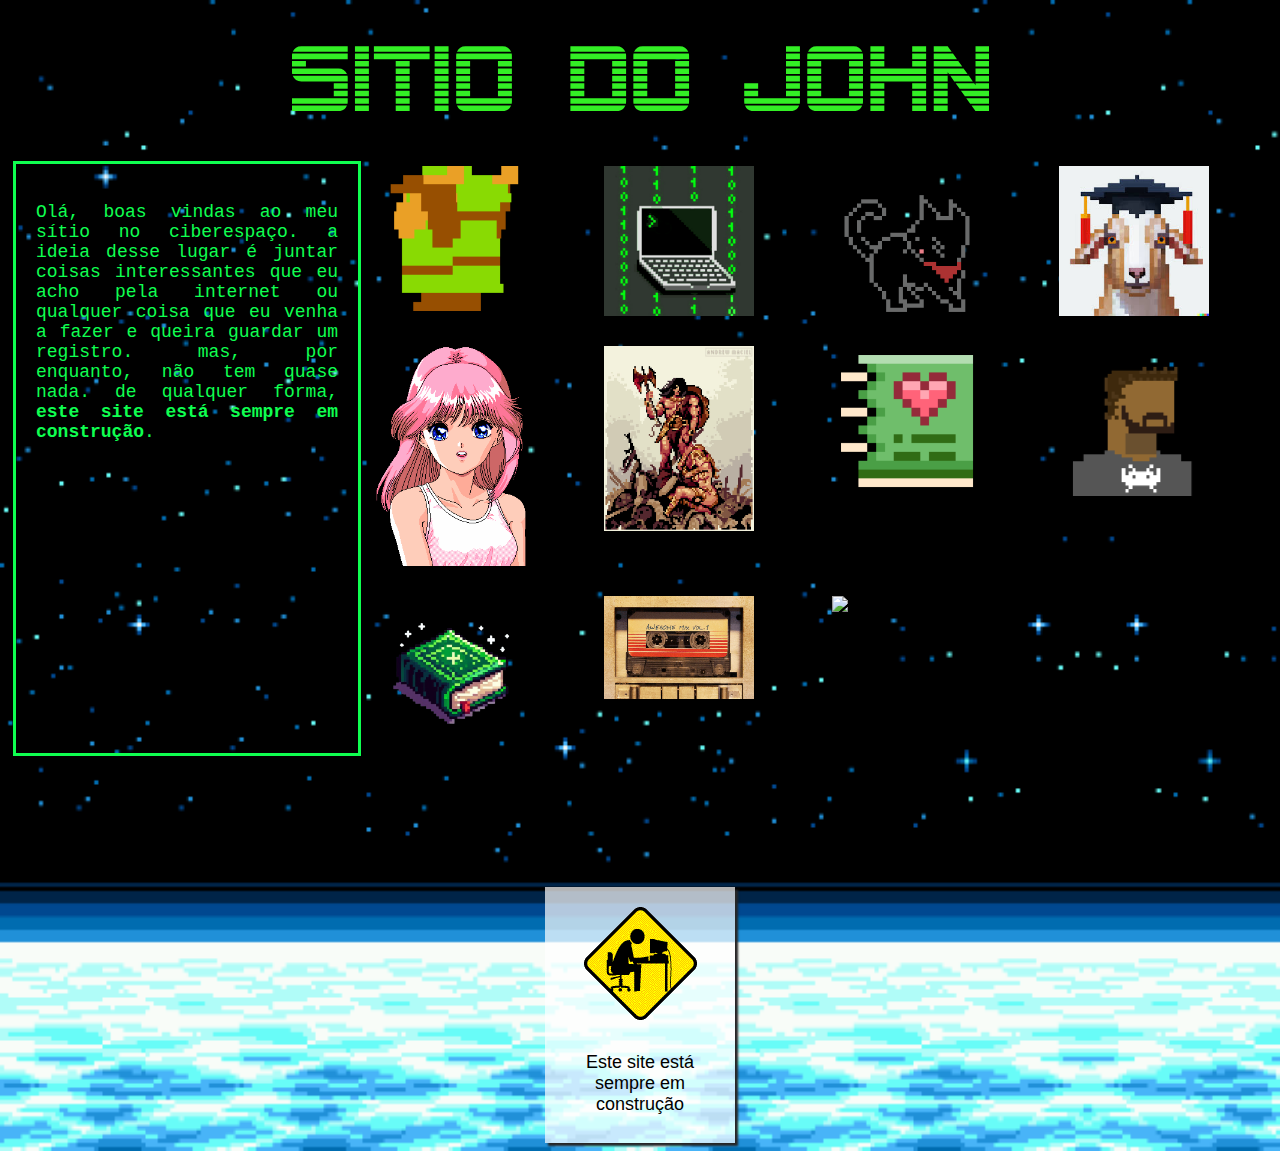
==== index.html @ 4677596b "Update index.html" ====
<!DOCTYPE html>
<html lang="en">
  <head>
    <meta charset="UTF-8">
    <meta name="viewport" content="width=device-width, initial-scale=1.0">
    <title>Site do John</title>
    <link rel="stylesheet" href="css/estilos.css">
  </head>
  
  <body>
    
    <header>
    '<img src="img/sitiojohn.png" class="main-title">
    </header>
    
    <nav class = 'container'>
      
      <nav class='box-central'>
        <p> Olá, boas vindas ao meu sítio no ciberespaço. a ideia desse lugar é juntar coisas interessantes que eu acho pela internet ou qualquer coisa que eu venha a fazer e queira guardar um registro. mas, por enquanto, não tem quase nada. de qualquer forma, <b>este site está sempre em construção</b>.
        </p>
      </nav>
      
      <nav class="main-gallery">
        <a href="links.html">
          <img src="img/link.gif">
        </a>
        <a href="data-vis.html">
          <img src="img/computer-code.gif">
        </a>
        <a href="http://www.ladoblack.com.br">
          <img src="img/black-cat.gif">
        </a>
        <a href="http://lattes.cnpq.br/3077981663335100">
          <img src="img/gradBode.jpeg">
        </a>
        <a href="anime-aesthetics.html">
          <img src="img/anime-girl.png">
        </a>
        <a href="fantasy-illustrations.html">
          <img src="img/conan.jpg">
        </a>
         <a href="https://blog.ayom.media/john/">
          <img src="img/diary.png">
        </a>
        <a href="sobre.html">
          <img src="img/8bitpix.png">
        </a>
        <a href="livros.html">
          <img src="img/book.png">
        </a>
        <a href="musica.html">
          <img src="img/cassette.gif">
        </a>
        <a href="https://ayom.media/@john">
          <img src="img/mamooth.png">
        </a>
      </nav>
    </nav>
     
    <nav class='em-construcao'>
      <img src='img/head_construction.gif'>
      <p>Este site está sempre em construção</p>
    </nav>
    
</body>
</html>
---- css/estilos.css ----
body {
  background-image: url('../img/spaceBG.png');
 	background-size: cover;
 	background-repeat: no-repeat;
  }
header {
	top: 0;
	left: 0;
	width: 100%;
}
.main-title {
	padding: 20px;
	display: block;
  margin: auto;
  max-width: 100%;
  max-height: 100%;
}
.main-title {
	padding: 20px;
}
  .caixa-links {
	display: flex;
	justify-content: center;
  	margin-top: 10px;
    	padding: 10px;
  }

  .caixa-links li {
    list-style: none;
    margin: 6px;
    padding: 6px;
  }
  
  .flames {
  position: relative; 
	left: 30%;
	top: 10%;
  }

  img {
    margin:10px;
  }

.menu {
	background-color:#262626;
	font-family: 'Arial Narrow Bold';
	border: 40px;
	padding: 5px;
	position: fixed;
  }
  
  .menu li {
    list-style: none;
    padding: 10px;
  }

  .menu ul {
    display: flex;
    justify-content: space-around;
  }

  .menu ul a {
    color: whitesmoke;
  }
.container {
  display: flex;
  justify-content: space-between;
  align-items: stretch;
  margin-top: 2%;
  margin-bottom: 10%;
  color: #0FFF50;
  font-family: courier, sans-serif;
  font-size: large;
}
.container img {
  width: 150px;
  heigth: auto;
}
/*
.menu-lateral {
	background-color: rgba(0,0,0,0);
	border: 3px solid #0FFF50;
	text-align: left;
	padding: 10px;
 	width: 80%;
	margin: auto;
	box-sizing: border-box;
	flex: 1;
	align-self: start;
  }
.menu-lateral li {
	list-style: none;
	margin: 3px;
	padding: 3px;
	color: #0FFF50;
	}*/
.box-central {
	background-color: rgba(0,0,0,0);
	border: 3px solid #0FFF50;
	text-align: justify;
	padding: 20px;
 	width: 80%;
	margin: 5px;
	box-sizing: border-box;
	flex: 1;
  }
  
.main-gallery {
  display: grid;
  grid-template-columns: repeat(4, 1fr);
  grid-gap: 5px;
  flex: 3;
  }

.em-construcao {
	/*position: fixed;*/
	bottom: 0;
	left: 70%;
	width: 100%;
	background-color: rgba(255, 255, 255, 0.7);
	box-shadow: 3px 3px 2px 0px #262626;
	padding: 10px;
 	width: 15%;
 	height: 40%;
	margin: auto;
	box-sizing: border-box;
	text-align: center;
  }

.em-construcao p {
    font-family: Arial, Helvetica, sans-serif;
    font-size: large;
  }
  
.galeria {
  text-align: center;
  color: #0FFF50;
  font-family: courier, sans-serif;
  }
 /*
  a {
    font-weight: bold;
    text-decoration:none;
  }
  
  a:hover {
    text_decoration: underline;
  }*/
  
  .site-subtitle,
  .site-title{
    color: #262626;
    text-align: left;  
  }
  
  .site-subtitle{
    font-style: italic;
  }
  
  .site-title{
    padding: 5px;
    margin: 10px;
  }

  .titulo-links{
    
	  display:flex;
	  flex-direction: row;
	  justify-content: center;
	  align-items: center;
	  padding: 25px;
	  margin: 10px;
  }
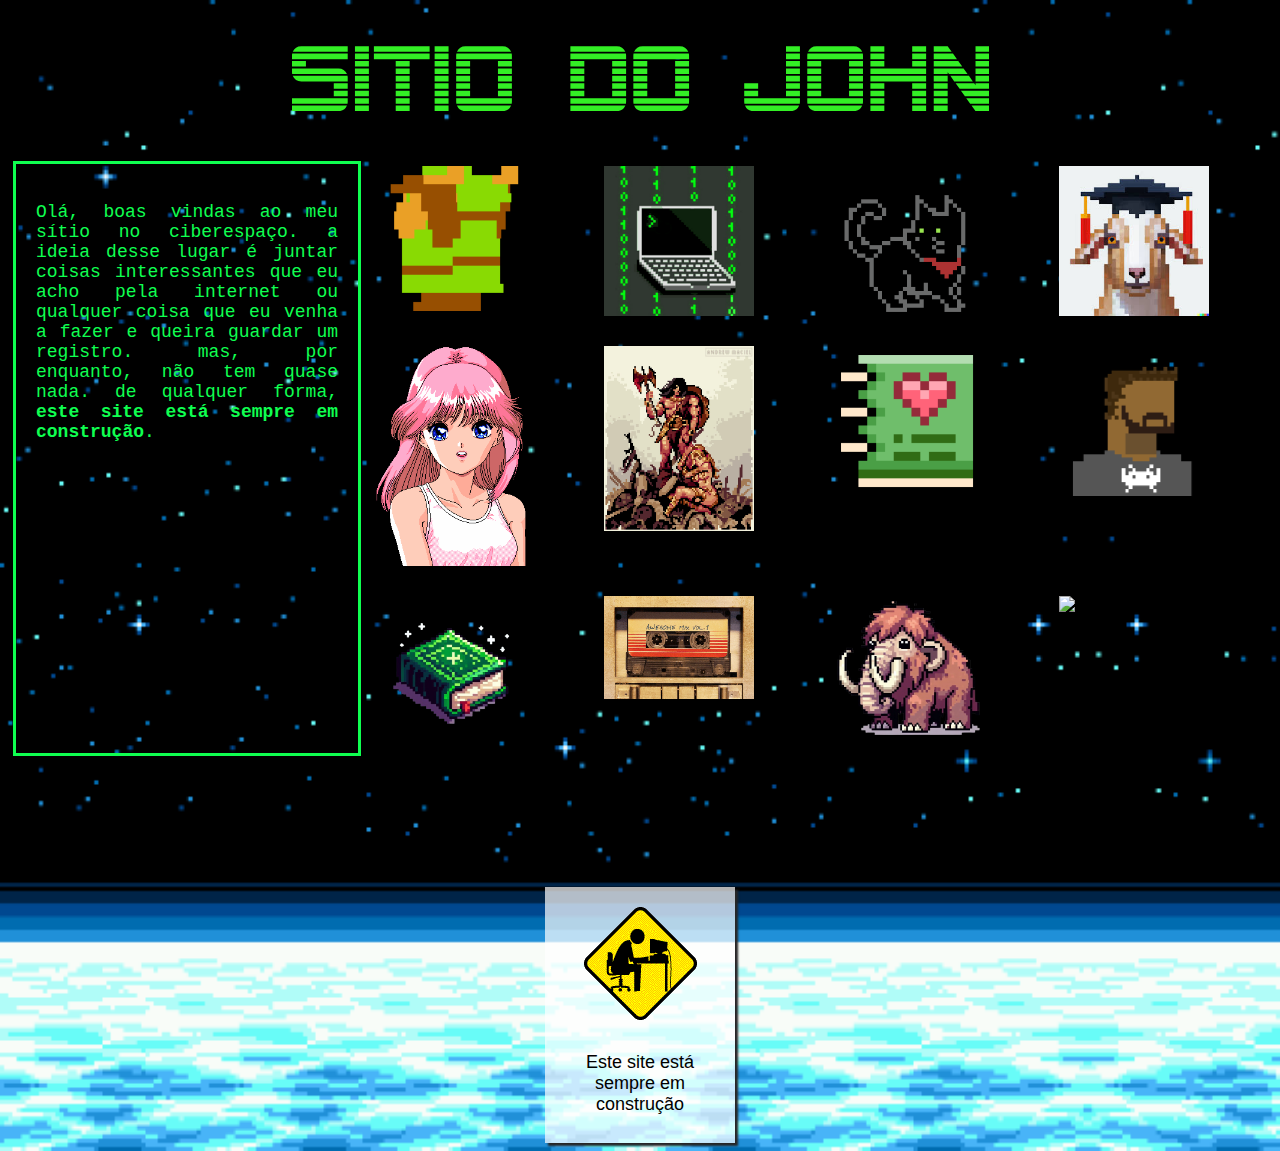
==== commit a9494c8f: "Update index.html" ====
--- a/index.html
+++ b/index.html
@@ -54,6 +54,9 @@
         <a href="https://ayom.media/@john">
           <img src="img/mamooth.png">
         </a>
+        <a href="https://pixelfed.de/jrazen">
+          <img src="img/camera.png">
+        </a>
       </nav>
     </nav>
      
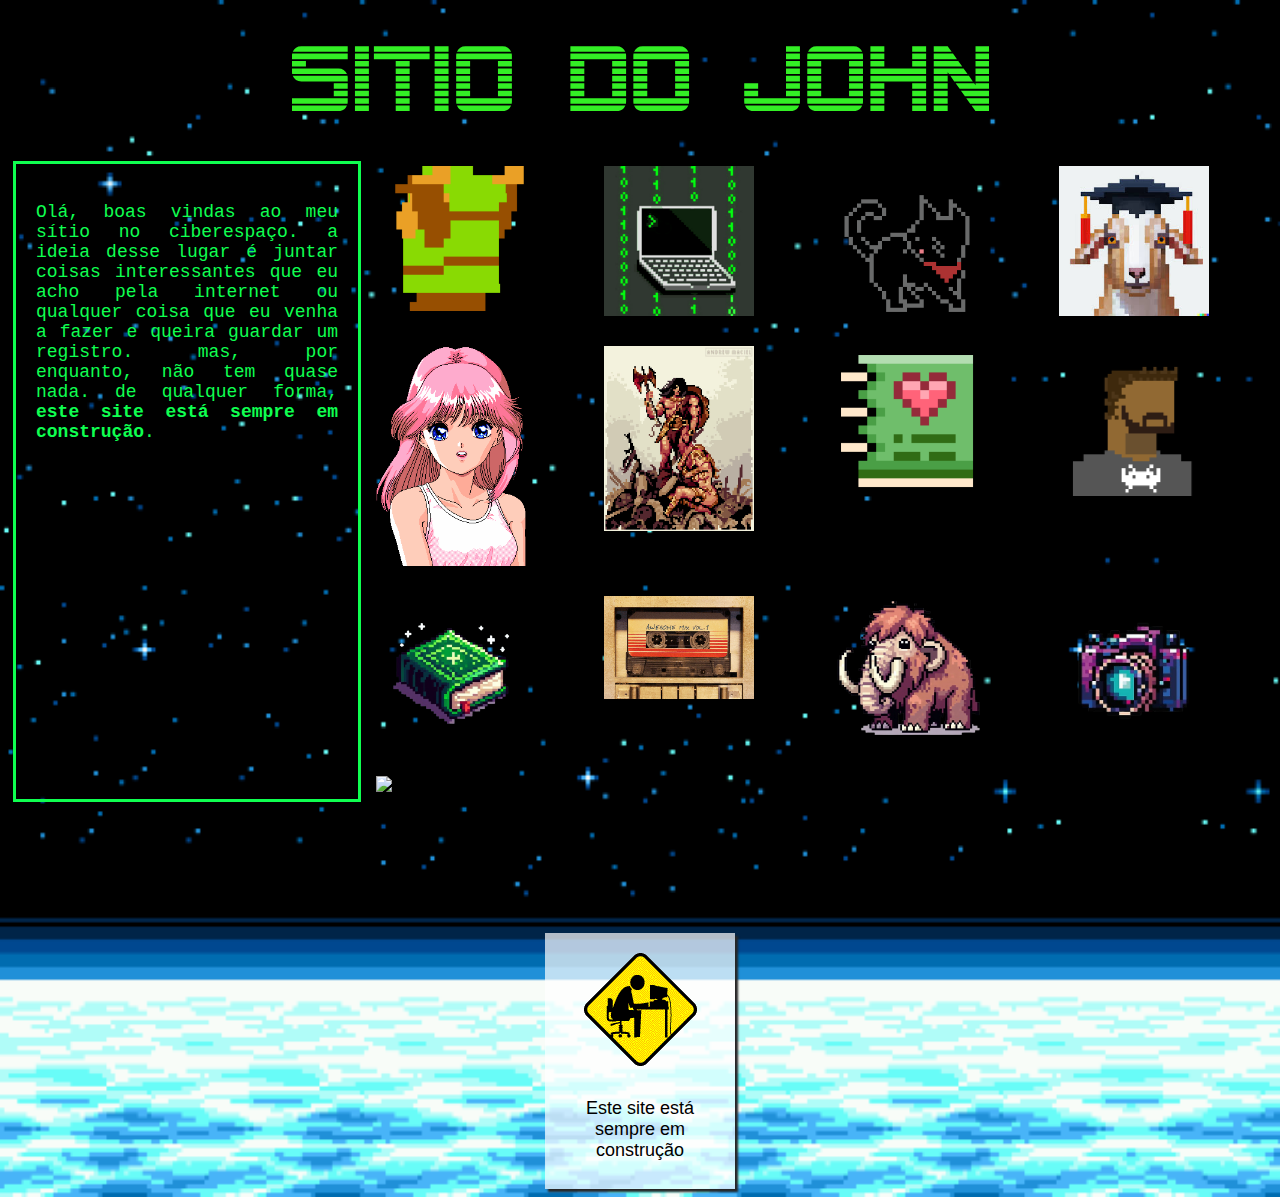
==== commit 350f1031: "Update index.html" ====
--- a/index.html
+++ b/index.html
@@ -57,6 +57,9 @@
         <a href="https://pixelfed.de/jrazen">
           <img src="img/camera.png">
         </a>
+        <a href="agenda.html">
+          <img src="img/alien.gif">
+        </a>
       </nav>
     </nav>
      
--- a/css/estilos.css
+++ b/css/estilos.css
@@ -8,60 +8,37 @@
 	left: 0;
 	width: 100%;
 }
-.main-title {
+img {
+    margin:10px;
+  }
+.box-central {
+	background-color: rgba(0,0,0,0);
+	border: 3px solid #0FFF50;
+	text-align: justify;
 	padding: 20px;
-	display: block;
-  margin: auto;
-  max-width: 100%;
-  max-height: 100%;
-}
-.main-title {
-	padding: 20px;
-}
-  .caixa-links {
-	display: flex;
-	justify-content: center;
-  	margin-top: 10px;
-    	padding: 10px;
+ 	width: 80%;
+	margin: 5px;
+	box-sizing: border-box;
+	flex: 1;
   }
-
-  .caixa-links li {
+.caixa-links {
+	  display: flex;
+	  justify-content: center;
+    margin-top: 10px;
+    padding: 10px;
+    font-family: courier, sans-serif;
+    font-size: x-large;
+    font-weight: bold;
+  }
+.caixa-links li {
     list-style: none;
     margin: 6px;
     padding: 6px;
   }
-  
-  .flames {
-  position: relative; 
-	left: 30%;
-	top: 10%;
-  }
-
-  img {
-    margin:10px;
-  }
-
-.menu {
-	background-color:#262626;
-	font-family: 'Arial Narrow Bold';
-	border: 40px;
-	padding: 5px;
-	position: fixed;
-  }
-  
-  .menu li {
-    list-style: none;
-    padding: 10px;
-  }
-
-  .menu ul {
-    display: flex;
-    justify-content: space-around;
-  }
-
-  .menu ul a {
-    color: whitesmoke;
-  }
+.caixa-links a {
+      text-decoration:none;
+      color: #0FFF50;
+      }
 .container {
   display: flex;
   justify-content: space-between;
@@ -76,42 +53,25 @@
   width: 150px;
   heigth: auto;
 }
-/*
-.menu-lateral {
-	background-color: rgba(0,0,0,0);
-	border: 3px solid #0FFF50;
-	text-align: left;
-	padding: 10px;
- 	width: 80%;
-	margin: auto;
-	box-sizing: border-box;
-	flex: 1;
-	align-self: start;
+.container-datavis {
+  display: flex;
+  justify-content: space-between;
+  align-items: stretch;
+  margin-top: 2%;
+  margin-bottom: 10%;
+  color: #0FFF50;
+  font-family: courier, sans-serif;
+  font-size: large;
+}
+.container-datavis img {
+  width: 50%;
+  heigth: auto;
   }
-.menu-lateral li {
-	list-style: none;
-	margin: 3px;
-	padding: 3px;
-	color: #0FFF50;
-	}*/
-.box-central {
-	background-color: rgba(0,0,0,0);
-	border: 3px solid #0FFF50;
-	text-align: justify;
-	padding: 20px;
- 	width: 80%;
-	margin: 5px;
-	box-sizing: border-box;
-	flex: 1;
+.container-vid {
+  display: center;
+  padding: 50px;
+  text-align: center;
   }
-  
-.main-gallery {
-  display: grid;
-  grid-template-columns: repeat(4, 1fr);
-  grid-gap: 5px;
-  flex: 3;
-  }
-
 .em-construcao {
 	/*position: fixed;*/
 	bottom: 0;
@@ -126,17 +86,103 @@
 	box-sizing: border-box;
 	text-align: center;
   }
-
 .em-construcao p {
-    font-family: Arial, Helvetica, sans-serif;
-    font-size: large;
+  font-family: Arial, Helvetica, sans-serif;
+  font-size: large;
   }
-  
+.flames {
+  position: relative; 
+	left: 30%;
+	top: 10%;
+  }
 .galeria {
   text-align: center;
   color: #0FFF50;
   font-family: courier, sans-serif;
   }
+.main-gallery {
+  display: grid;
+  grid-template-columns: repeat(4, 1fr);
+  grid-gap: 5px;
+  flex: 3;
+  }
+.main-title {
+	padding: 20px;
+	display: block;
+  margin: auto;
+  max-width: 100%;
+  max-height: 100%;
+  }
+.main-title {
+	padding: 20px;
+  }
+.menu {
+	background-color:#262626;
+	font-family: 'Arial Narrow Bold';
+	border: 40px;
+	padding: 5px;
+  }
+.menu li {
+  list-style: none;
+  padding: 10px;
+  }
+.menu ul {
+  display: flex;
+  justify-content: space-around;
+  }
+.menu ul a {
+  color: whitesmoke;
+  }
+.site-subtitle,
+.site-title{
+  color: #262626;
+  text-align: left;  
+  }
+.site-subtitle{
+  font-style: italic;
+  }
+.site-title{
+  padding: 5px;
+  margin: 10px;
+  }
+.text-box {
+	background-color: rgba(0,0,0,0);
+	border: 3px solid #0FFF50;
+	text-align: left;
+	padding: 10px;
+ 	width: 80%;
+	margin: auto;
+	box-sizing: border-box;
+	flex: 1;
+	align-self: start;
+	color: #0FFF50;
+  font-family: courier, sans-serif;
+  }
+.titulo-links {
+  display:flex;
+	flex-direction: row;
+	justify-content: center;
+	align-items: center;
+	padding: 25px;
+	margin: 10px;
+	background-color: rgba(255, 255, 255, 0.7);
+	box-shadow: 3px 3px 2px 0px #262626;
+	width: 25%;
+	text-align: center;
+	margin: auto;
+	font-family: courier, sans-serif;
+  font-size: large;
+  font-weight: bold;
+  }
+  
+    /*
+.menu-lateral li {
+	list-style: none;
+	margin: 3px;
+	padding: 3px;
+	color: #0FFF50;
+	}*/
+
  /*
   a {
     font-weight: bold;
@@ -146,28 +192,3 @@
   a:hover {
     text_decoration: underline;
   }*/
-  
-  .site-subtitle,
-  .site-title{
-    color: #262626;
-    text-align: left;  
-  }
-  
-  .site-subtitle{
-    font-style: italic;
-  }
-  
-  .site-title{
-    padding: 5px;
-    margin: 10px;
-  }
-
-  .titulo-links{
-    
-	  display:flex;
-	  flex-direction: row;
-	  justify-content: center;
-	  align-items: center;
-	  padding: 25px;
-	  margin: 10px;
-  }
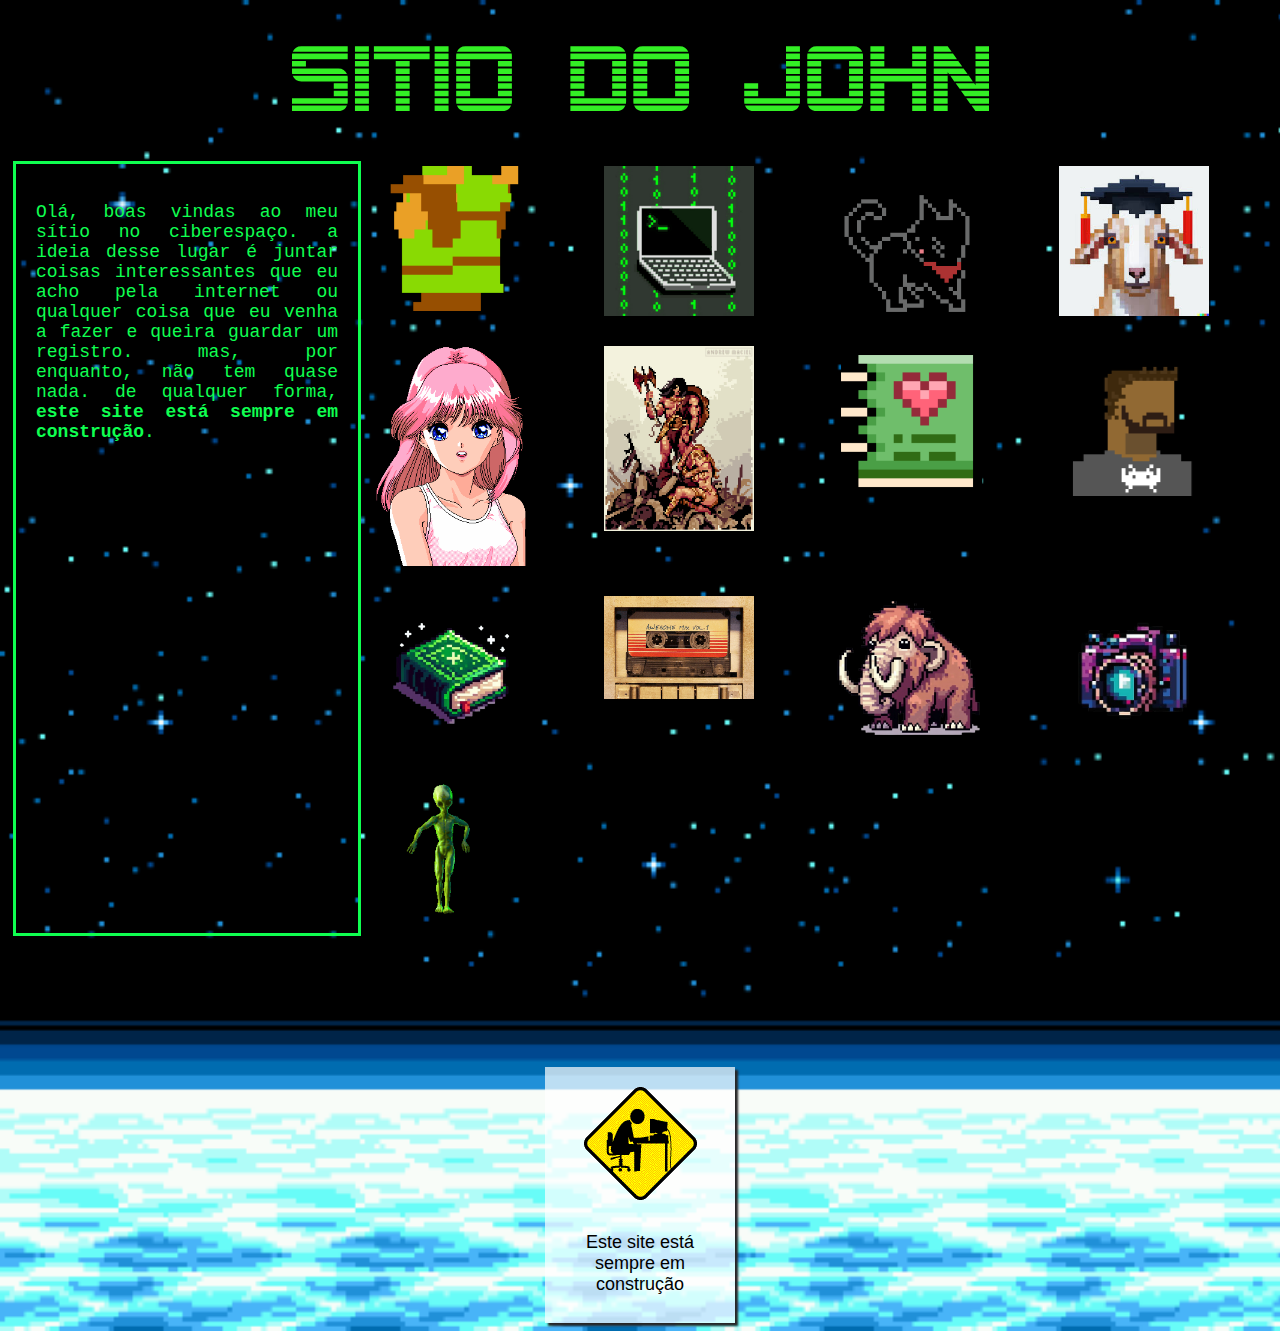
==== commit cf3630ad: "Update index.html" ====
--- a/index.html
+++ b/index.html
@@ -51,7 +51,7 @@
         <a href="musica.html">
           <img src="img/cassette.gif">
         </a>
-        <a href="https://ayom.media/@john">
+        <a rel="me" href="https://ayom.media/@john">
           <img src="img/mamooth.png">
         </a>
         <a href="https://pixelfed.de/jrazen">
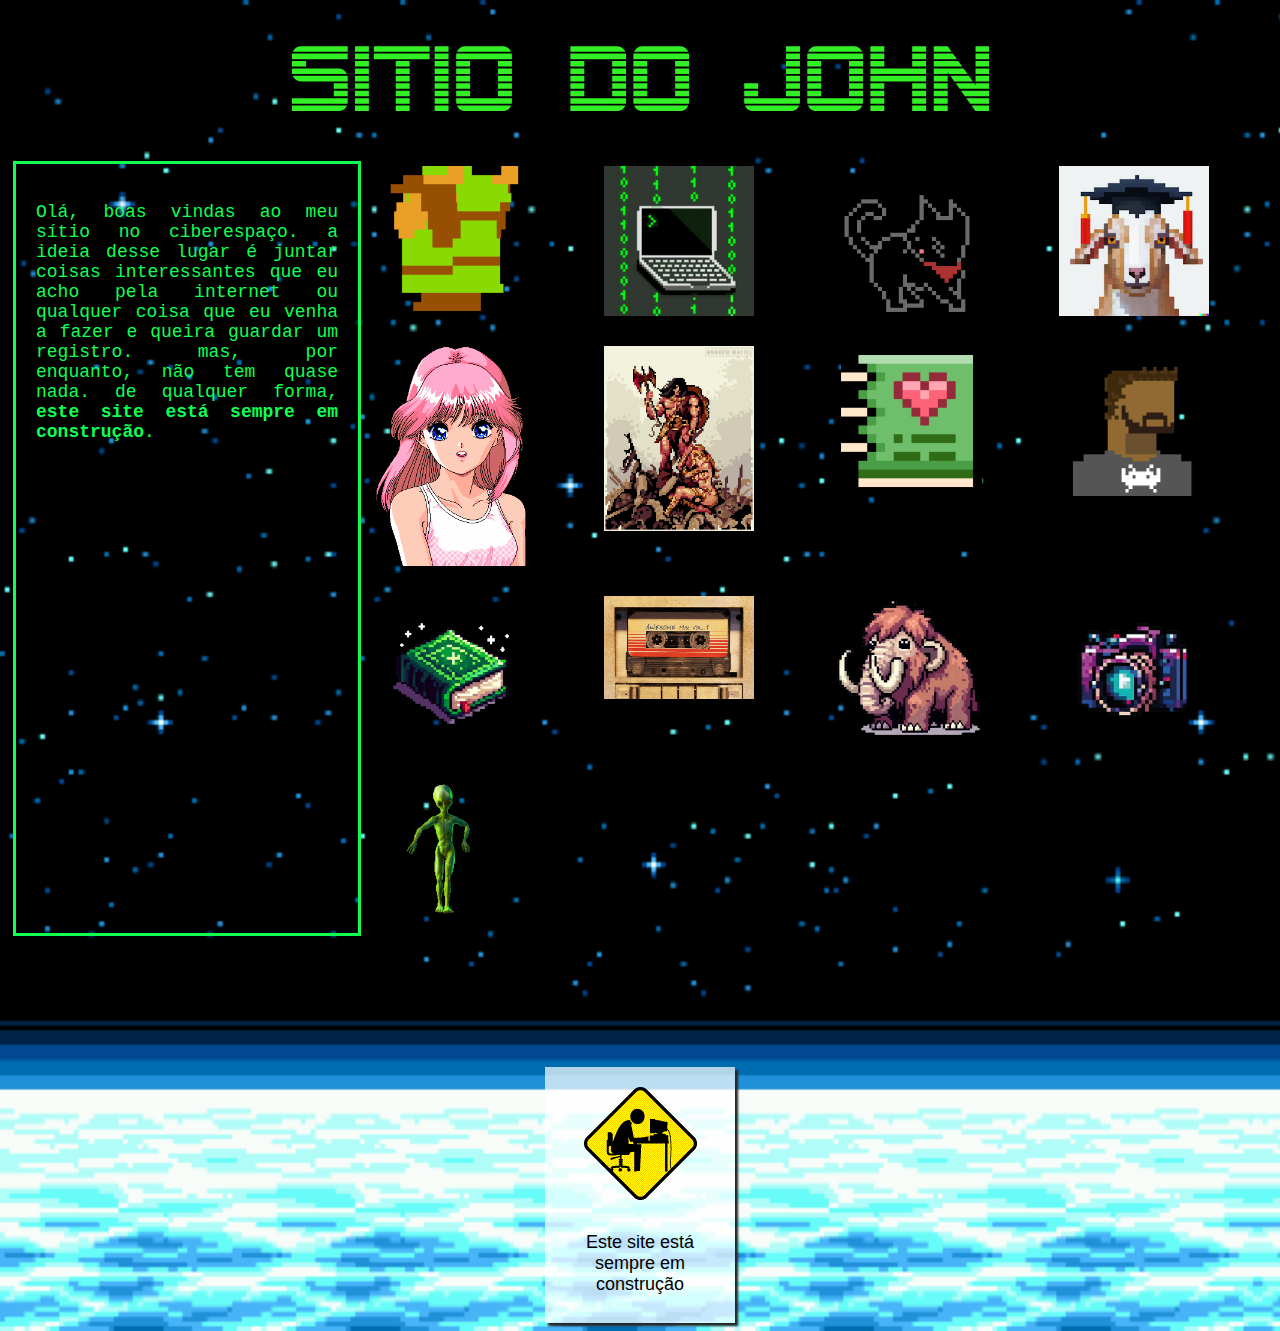
==== commit f5c33ec1: "Update index.html" ====
--- a/index.html
+++ b/index.html
@@ -3,6 +3,7 @@
   <head>
     <meta charset="UTF-8">
     <meta name="viewport" content="width=device-width, initial-scale=1.0">
+    <link rel="shortcut icon" type="imagex/png" href="img/tux.png">
     <title>Site do John</title>
     <link rel="stylesheet" href="css/estilos.css">
   </head>
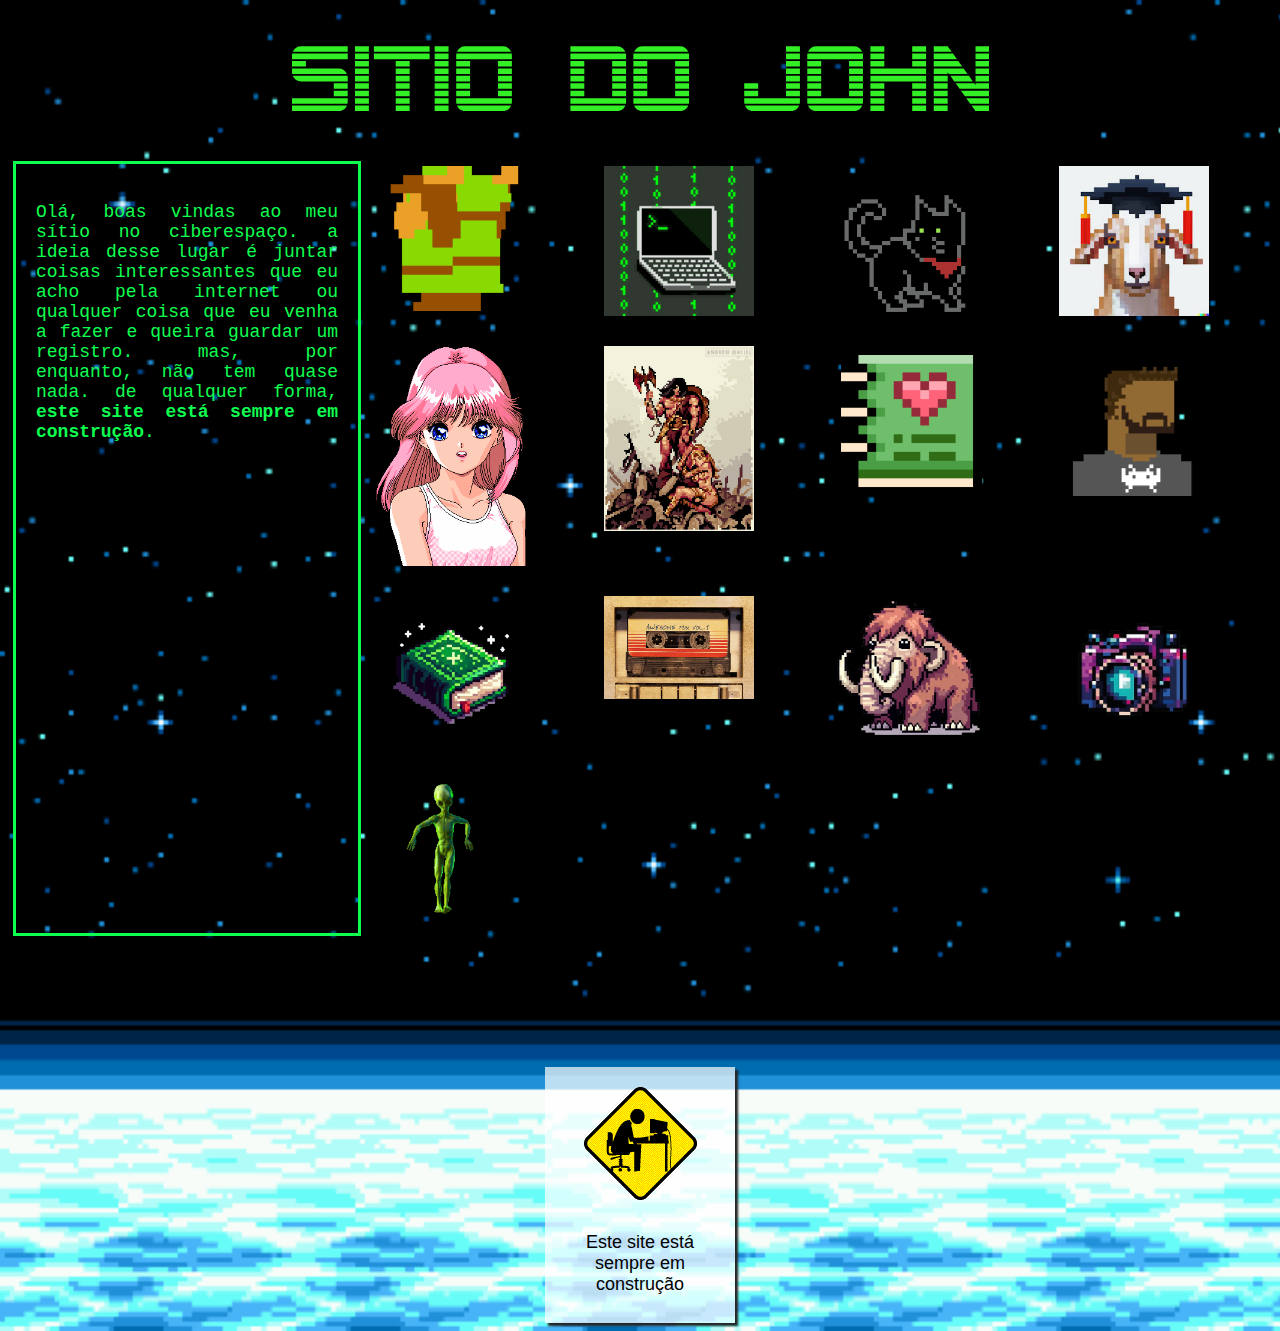
==== commit 9bd3e88c: "Update index.html" ====
--- a/index.html
+++ b/index.html
@@ -3,7 +3,7 @@
   <head>
     <meta charset="UTF-8">
     <meta name="viewport" content="width=device-width, initial-scale=1.0">
-    <link rel="shortcut icon" type="imagex/png" href="img/tux.png">
+    <link rel="shortcut icon" type="imagex/png" href="img/icon.png">
     <title>Site do John</title>
     <link rel="stylesheet" href="css/estilos.css">
   </head>
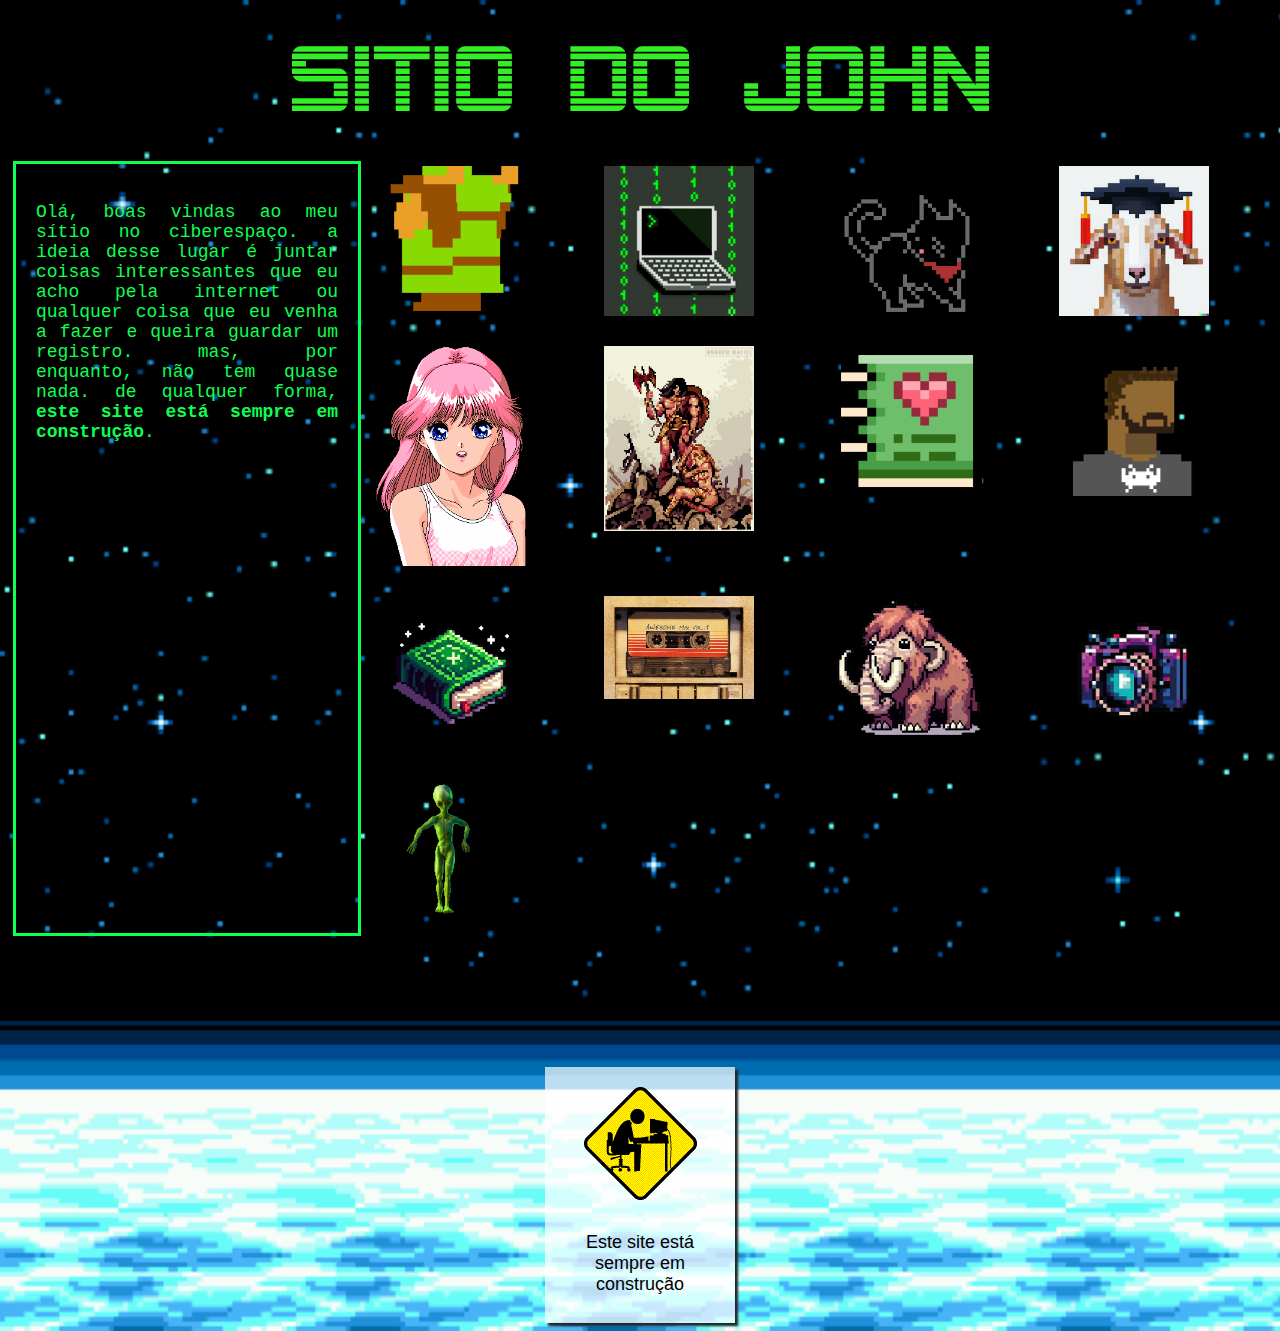
==== commit e5c0b561: "Update index.html" ====
--- a/index.html
+++ b/index.html
@@ -3,6 +3,7 @@
   <head>
     <meta charset="UTF-8">
     <meta name="viewport" content="width=device-width, initial-scale=1.0">
+    <meta property="og:image" content="img/preview.png">
     <link rel="shortcut icon" type="imagex/png" href="img/icon.png">
     <title>Site do John</title>
     <link rel="stylesheet" href="css/estilos.css">
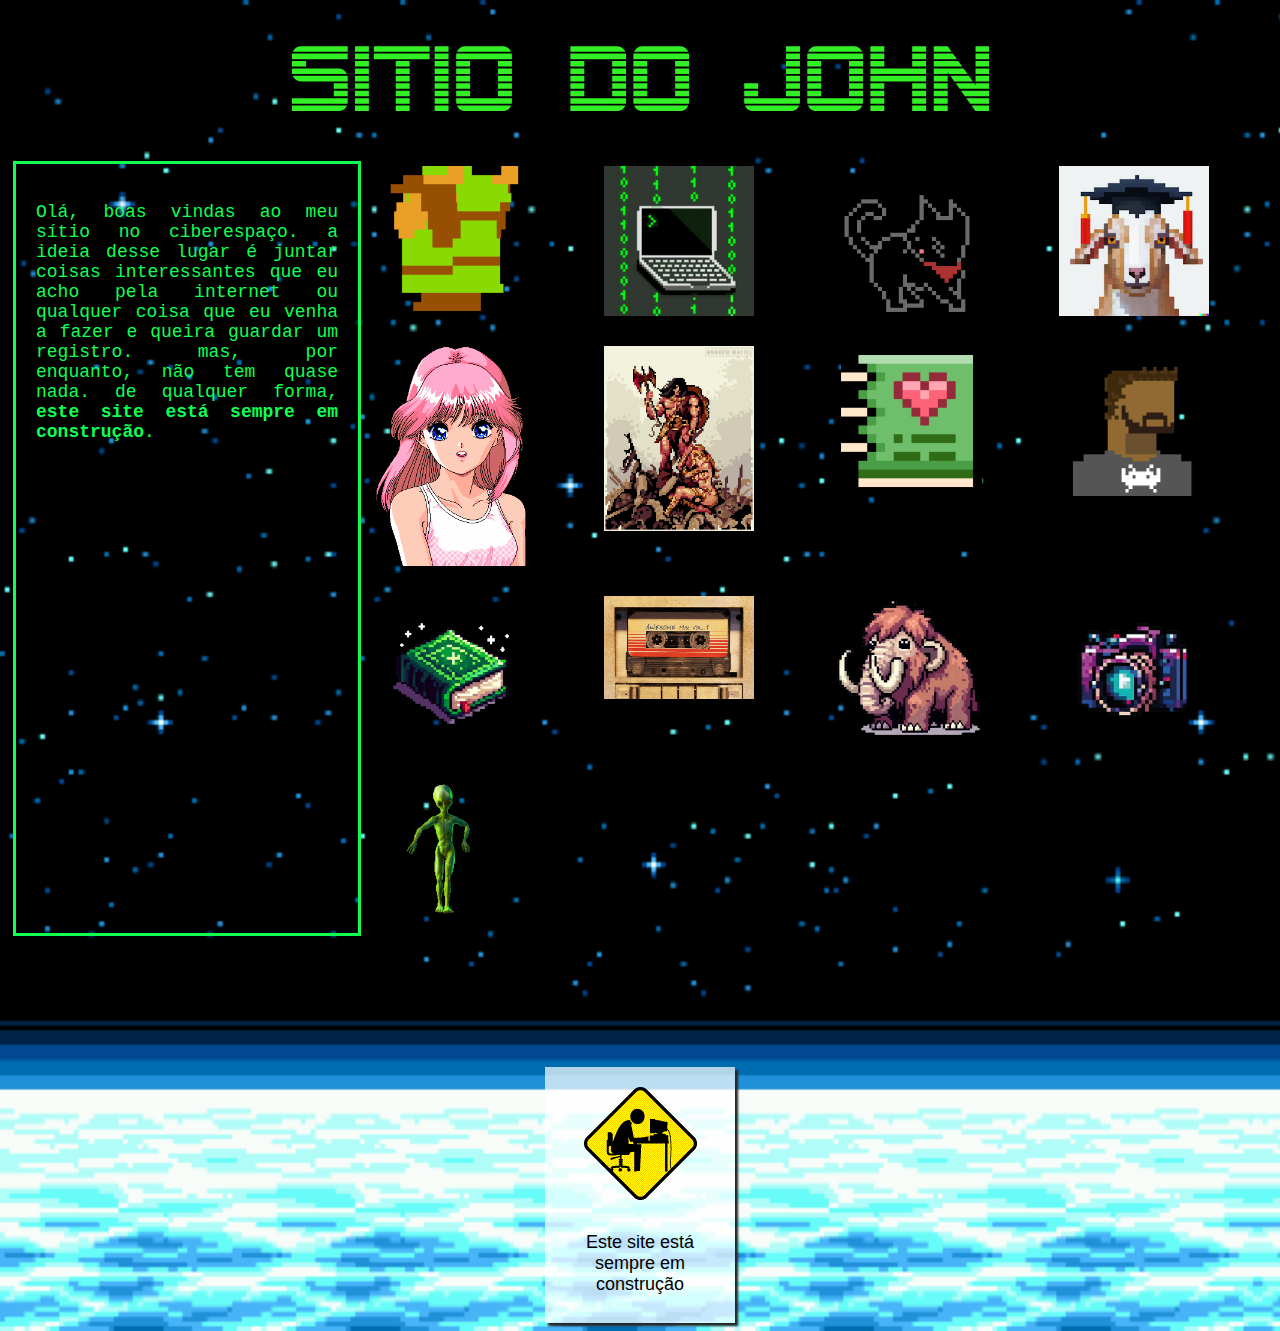
==== commit 57ad51f9: "Update index.html" ====
--- a/index.html
+++ b/index.html
@@ -47,7 +47,7 @@
         <a href="sobre.html">
           <img src="img/8bitpix.png">
         </a>
-        <a href="livros.html">
+        <a href="https://velhaestante.com.br/user/john">
           <img src="img/book.png">
         </a>
         <a href="musica.html">
